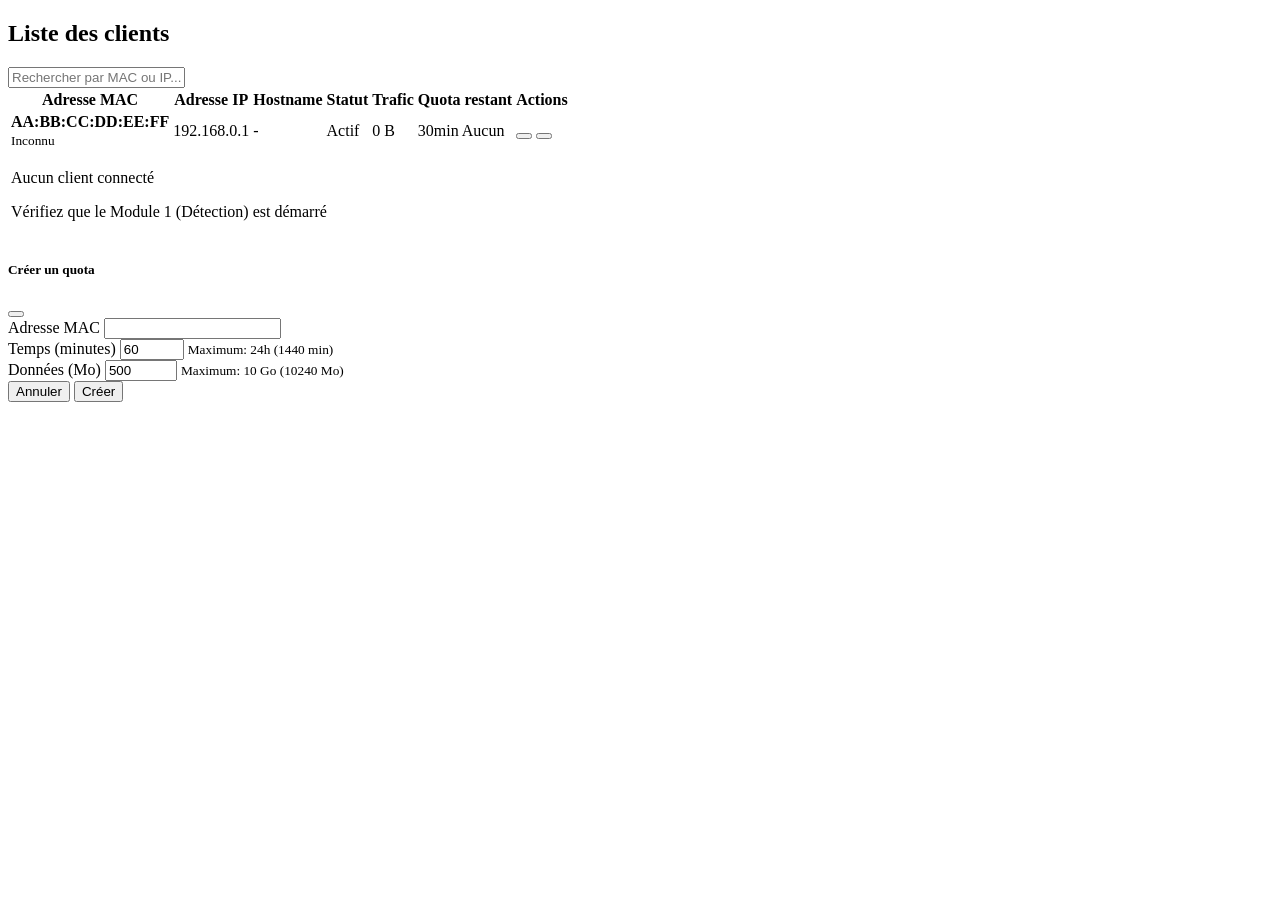
==== src/main/resources/templates/clients.html @ e1133f09 "dashboard temporaire" ====
<!DOCTYPE html>
<html lang="fr">

<head>
    <meta charset="UTF-8">
    <meta name="viewport" content="width=device-width, initial-scale=1.0, shrink-to-fit=no">
    <title th:text="${pageTitle} + ' - WiFi Manager'">WiFi Manager Dashboard</title>

    <!-- Bootstrap 5 CSS -->
    <link href="/css/bootstrap.min.css" rel="stylesheet">
    <!-- Bootstrap Icons -->
    <link href="/bootstrap-icons/font/bootstrap-icons.css" rel="stylesheet">
    <!-- Custom Dashboard CSS -->
    <link href="/css/dashboard.css" rel="stylesheet">
<body>
    <div th:fragment="content">
        <!-- En-tête avec recherche -->
        <div class="d-flex justify-content-between align-items-center mb-4">
            <h2>Liste des clients</h2>
            <div class="table-search">
                <i class="bi bi-search"></i>
                <input type="text" id="searchClients" data-table="clientsTable" 
                       placeholder="Rechercher par MAC ou IP..." class="form-control">
            </div>
        </div>
        
        <!-- Tableau des clients -->
        <div class="table-container">
            <div class="table-responsive">
                <table class="table" id="clientsTable">
                    <thead>
                        <tr>
                            <th>Adresse MAC</th>
                            <th>Adresse IP</th>
                            <th>Hostname</th>
                            <th>Statut</th>
                            <th>Trafic</th>
                            <th>Quota restant</th>
                            <th>Actions</th>
                        </tr>
                    </thead>
                    <tbody>
                        <tr th:each="client : ${clients}">
                            <td>
                                <strong th:text="${client.macAddress}">AA:BB:CC:DD:EE:FF</strong>
                                <br><small class="text-muted" th:text="${client.deviceType}">Inconnu</small>
                            </td>
                            <td th:text="${client.ipAddress}">192.168.0.1</td>
                            <td th:text="${client.hostname ?: '-'}">-</td>
                            <td>
                                <span th:class="'status-badge ' + ${client.statusClass}" 
                                      th:text="${client.statusText}">Actif</span>
                            </td>
                            <td th:text="${client.formattedBytes}">0 B</td>
                            <td>
                                <span th:if="${client.deviceType?.startsWith('Quota:')}" 
                                      th:text="${client.deviceType}" class="badge bg-info">30min</span>
                                <span th:unless="${client.deviceType?.startsWith('Quota:')}" 
                                      class="badge bg-secondary">Aucun</span>
                            </td>
                            <td>
                                <button class="btn btn-sm btn-danger" 
                                        th:onclick="'disconnectClient(\'' + ${client.macAddress} + '\')'">
                                    <i class="bi bi-power"></i>
                                </button>
                                <button class="btn btn-sm btn-primary" 
                                        th:onclick="'showQuotaForm(\'' + ${client.macAddress} + '\')'">
                                    <i class="bi bi-sliders2"></i>
                                </button>
                            </td>
                        </tr>
                        <tr th:if="${clients.empty}">
                            <td colspan="7" class="text-center text-muted py-5">
                                <i class="bi bi-wifi-off" style="font-size: 3rem;"></i>
                                <p class="mt-3">Aucun client connecté</p>
                                <p class="small">Vérifiez que le Module 1 (Détection) est démarré</p>
                            </td>
                        </tr>
                    </tbody>
                </table>
            </div>
        </div>
        
        <!-- Modal création quota -->
        <div class="modal fade" id="quotaModal" tabindex="-1">
            <div class="modal-dialog">
                <div class="modal-content">
                    <div class="modal-header">
                        <h5 class="modal-title">Créer un quota</h5>
                        <button type="button" class="btn-close" data-bs-dismiss="modal"></button>
                    </div>
                    <div class="modal-body">
                        <form id="quotaForm">
                            <div class="mb-3">
                                <label class="form-label">Adresse MAC</label>
                                <input type="text" class="form-control" id="modalMacAddress" readonly>
                            </div>
                            <div class="mb-3">
                                <label class="form-label">Temps (minutes)</label>
                                <input type="number" class="form-control" id="modalTimeMinutes" 
                                       min="1" max="1440" value="60">
                                <small class="text-muted">Maximum: 24h (1440 min)</small>
                            </div>
                            <div class="mb-3">
                                <label class="form-label">Données (Mo)</label>
                                <input type="number" class="form-control" id="modalDataMB" 
                                       min="1" max="10240" value="500">
                                <small class="text-muted">Maximum: 10 Go (10240 Mo)</small>
                            </div>
                        </form>
                    </div>
                    <div class="modal-footer">
                        <button type="button" class="btn btn-secondary" data-bs-dismiss="modal">Annuler</button>
                        <button type="button" class="btn btn-primary" onclick="createQuota()">Créer</button>
                    </div>
                </div>
            </div>
        </div>
    </div>
    
    <script th:inline="javascript">
        /*<![CDATA[*/
        let currentMacAddress = '';
        
        function showQuotaForm(mac) {
            currentMacAddress = mac;
            document.getElementById('modalMacAddress').value = mac;
            new bootstrap.Modal(document.getElementById('quotaModal')).show();
        }
        
        function createQuota() {
            const mac = currentMacAddress;
            const time = document.getElementById('modalTimeMinutes').value;
            const data = document.getElementById('modalDataMB').value;
            
            const params = new URLSearchParams({
                mac: mac,
                time: time,
                data: data
            });
            
            fetch('/api/quotas/create?' + params.toString(), {
                method: 'POST'
            })
            .then(response => response.json())
            .then(data => {
                if (data.macAddress) {
                    showNotification('Quota créé avec succès', 'success');
                    setTimeout(() => window.location.reload(), 1500);
                }
            })
            .catch(error => {
                showNotification('Erreur: ' + error.message, 'error');
            });
            
            bootstrap.Modal.getInstance(document.getElementById('quotaModal')).hide();
        }
        
        function disconnectClient(mac) {
            if (confirm('Voulez-vous déconnecter ce client ?')) {
                fetch('/api/clients/' + mac + '/disconnect', {
                    method: 'POST'
                })
                .then(response => {
                    if (response.ok) {
                        showNotification('Client déconnecté', 'success');
                        setTimeout(() => window.location.reload(), 1500);
                    }
                });
            }
        }
        
        function refreshClients() {
            fetch('/api/clients')
                .then(response => response.json())
                .then(data => {
                    // Mise à jour du tableau
                    console.log('Clients mis à jour:', data.length);
                })
                .catch(console.error);
        }
        
        // Recherche en temps réel
        document.getElementById('searchClients')?.addEventListener('keyup', function() {
            const searchTerm = this.value.toLowerCase();
            const rows = document.querySelectorAll('#clientsTable tbody tr');
            
            rows.forEach(row => {
                const mac = row.cells[0]?.textContent.toLowerCase() || '';
                const ip = row.cells[1]?.textContent.toLowerCase() || '';
                
                if (mac.includes(searchTerm) || ip.includes(searchTerm)) {
                    row.style.display = '';
                } else {
                    row.style.display = 'none';
                }
            });
        });
        
        // Rafraîchir toutes les 30s
        setInterval(refreshClients, 30000);
        /*]]>*/
    </script>
</body>
</html>
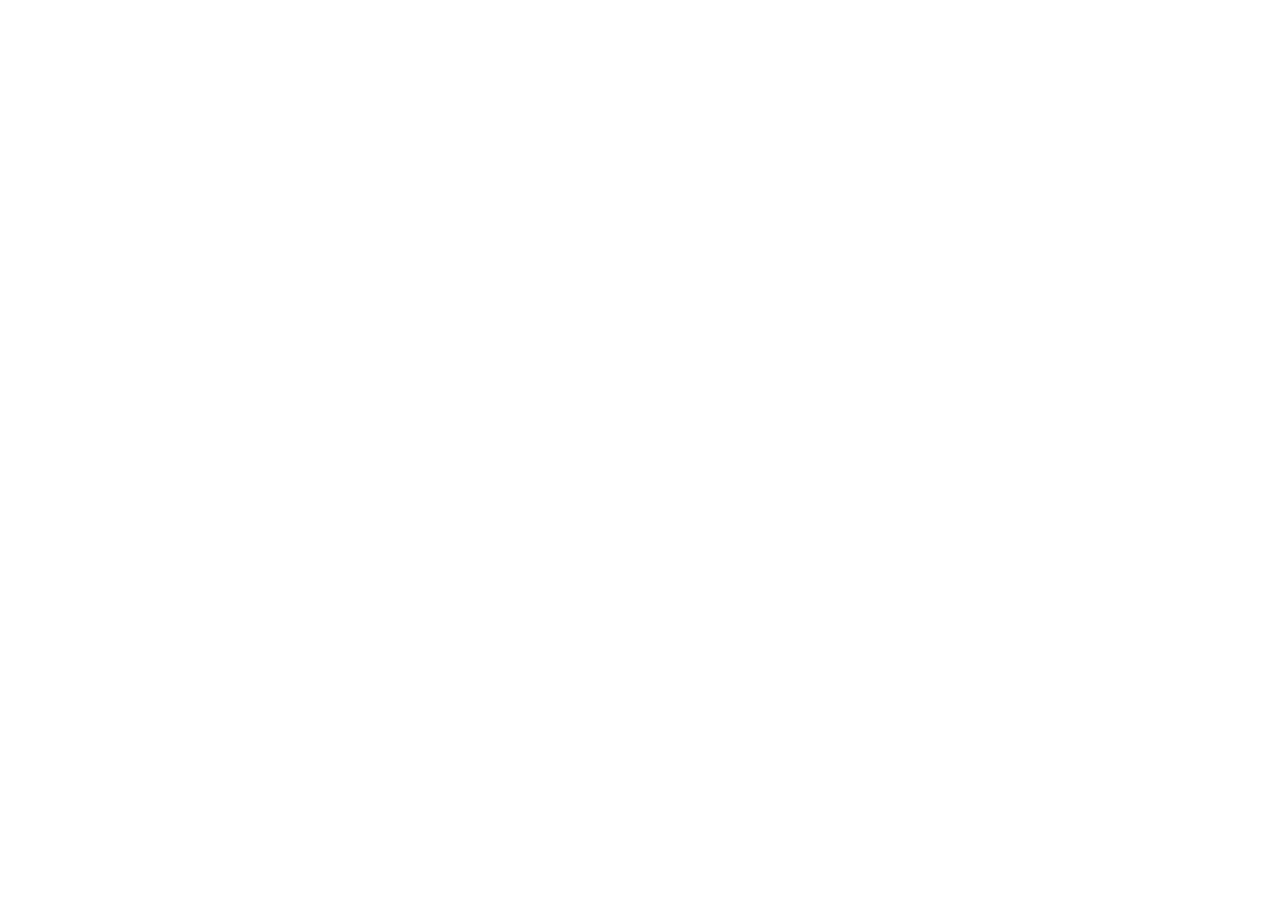
==== commit e037b9b1: "Inteface pour lister les utilisateur connecter fonctionnel" ====
--- a/src/main/resources/templates/clients.html
+++ b/src/main/resources/templates/clients.html
@@ -1,26 +1,66 @@
 <!DOCTYPE html>
 <html lang="fr">
-
 <head>
     <meta charset="UTF-8">
-    <meta name="viewport" content="width=device-width, initial-scale=1.0, shrink-to-fit=no">
-    <title th:text="${pageTitle} + ' - WiFi Manager'">WiFi Manager Dashboard</title>
-
-    <!-- Bootstrap 5 CSS -->
+    <meta name="viewport" content="width=device-width, initial-scale=1.0">
+    <title>WiFi Manager - Clients</title>
+    
+    <!-- Bootstrap CSS -->
     <link href="/css/bootstrap.min.css" rel="stylesheet">
     <!-- Bootstrap Icons -->
     <link href="/bootstrap-icons/font/bootstrap-icons.css" rel="stylesheet">
-    <!-- Custom Dashboard CSS -->
+    <!-- Dashboard CSS -->
     <link href="/css/dashboard.css" rel="stylesheet">
+</head>
 <body>
-    <div th:fragment="content">
+    <!-- La page sera injectée dans layout.html -->
+    
+    <!-- PAGE_SCRIPT sera remplacé par /js/clients.js -->
+    
+    <div id="pageContent" style="display: none;">
         <!-- En-tête avec recherche -->
         <div class="d-flex justify-content-between align-items-center mb-4">
-            <h2>Liste des clients</h2>
+            <h2>Liste des clients connectés</h2>
             <div class="table-search">
                 <i class="bi bi-search"></i>
-                <input type="text" id="searchClients" data-table="clientsTable" 
-                       placeholder="Rechercher par MAC ou IP..." class="form-control">
+                <input type="text" id="searchClients" placeholder="Rechercher par MAC ou IP..." class="form-control">
+            </div>
+        </div>
+        
+        <!-- Statistiques clients -->
+        <div class="row mb-4">
+            <div class="col-md-4">
+                <div class="stat-card">
+                    <div class="stat-info">
+                        <h4>Clients total</h4>
+                        <div class="stat-number" id="totalClients">0</div>
+                    </div>
+                    <div class="stat-icon">
+                        <i class="bi bi-devices"></i>
+                    </div>
+                </div>
+            </div>
+            <div class="col-md-4">
+                <div class="stat-card">
+                    <div class="stat-info">
+                        <h4>Clients actifs</h4>
+                        <div class="stat-number" id="activeClients">0</div>
+                    </div>
+                    <div class="stat-icon">
+                        <i class="bi bi-check-circle"></i>
+                    </div>
+                </div>
+            </div>
+            <div class="col-md-4">
+                <div class="stat-card">
+                    <div class="stat-info">
+                        <h4>Trafic total</h4>
+                        <div class="stat-number" id="totalTraffic">0 B</div>
+                    </div>
+                    <div class="stat-icon">
+                        <i class="bi bi-arrow-up-down"></i>
+                    </div>
+                </div>
             </div>
         </div>
         
@@ -35,45 +75,17 @@
                             <th>Hostname</th>
                             <th>Statut</th>
                             <th>Trafic</th>
-                            <th>Quota restant</th>
+                            <th>Quota</th>
                             <th>Actions</th>
                         </tr>
                     </thead>
-                    <tbody>
-                        <tr th:each="client : ${clients}">
-                            <td>
-                                <strong th:text="${client.macAddress}">AA:BB:CC:DD:EE:FF</strong>
-                                <br><small class="text-muted" th:text="${client.deviceType}">Inconnu</small>
-                            </td>
-                            <td th:text="${client.ipAddress}">192.168.0.1</td>
-                            <td th:text="${client.hostname ?: '-'}">-</td>
-                            <td>
-                                <span th:class="'status-badge ' + ${client.statusClass}" 
-                                      th:text="${client.statusText}">Actif</span>
-                            </td>
-                            <td th:text="${client.formattedBytes}">0 B</td>
-                            <td>
-                                <span th:if="${client.deviceType?.startsWith('Quota:')}" 
-                                      th:text="${client.deviceType}" class="badge bg-info">30min</span>
-                                <span th:unless="${client.deviceType?.startsWith('Quota:')}" 
-                                      class="badge bg-secondary">Aucun</span>
-                            </td>
-                            <td>
-                                <button class="btn btn-sm btn-danger" 
-                                        th:onclick="'disconnectClient(\'' + ${client.macAddress} + '\')'">
-                                    <i class="bi bi-power"></i>
-                                </button>
-                                <button class="btn btn-sm btn-primary" 
-                                        th:onclick="'showQuotaForm(\'' + ${client.macAddress} + '\')'">
-                                    <i class="bi bi-sliders2"></i>
-                                </button>
-                            </td>
-                        </tr>
-                        <tr th:if="${clients.empty}">
+                    <tbody id="clientsTableBody">
+                        <tr>
                             <td colspan="7" class="text-center text-muted py-5">
-                                <i class="bi bi-wifi-off" style="font-size: 3rem;"></i>
-                                <p class="mt-3">Aucun client connecté</p>
-                                <p class="small">Vérifiez que le Module 1 (Détection) est démarré</p>
+                                <div class="spinner-border text-primary" role="status">
+                                    <span class="visually-hidden">Chargement...</span>
+                                </div>
+                                <p class="mt-3">Chargement des clients...</p>
                             </td>
                         </tr>
                     </tbody>
@@ -111,95 +123,18 @@
                     </div>
                     <div class="modal-footer">
                         <button type="button" class="btn btn-secondary" data-bs-dismiss="modal">Annuler</button>
-                        <button type="button" class="btn btn-primary" onclick="createQuota()">Créer</button>
+                        <button type="button" class="btn btn-primary" id="createQuotaBtn">Créer</button>
                     </div>
                 </div>
             </div>
         </div>
     </div>
     
-    <script th:inline="javascript">
-        /*<![CDATA[*/
-        let currentMacAddress = '';
-        
-        function showQuotaForm(mac) {
-            currentMacAddress = mac;
-            document.getElementById('modalMacAddress').value = mac;
-            new bootstrap.Modal(document.getElementById('quotaModal')).show();
-        }
-        
-        function createQuota() {
-            const mac = currentMacAddress;
-            const time = document.getElementById('modalTimeMinutes').value;
-            const data = document.getElementById('modalDataMB').value;
-            
-            const params = new URLSearchParams({
-                mac: mac,
-                time: time,
-                data: data
-            });
-            
-            fetch('/api/quotas/create?' + params.toString(), {
-                method: 'POST'
-            })
-            .then(response => response.json())
-            .then(data => {
-                if (data.macAddress) {
-                    showNotification('Quota créé avec succès', 'success');
-                    setTimeout(() => window.location.reload(), 1500);
-                }
-            })
-            .catch(error => {
-                showNotification('Erreur: ' + error.message, 'error');
-            });
-            
-            bootstrap.Modal.getInstance(document.getElementById('quotaModal')).hide();
-        }
-        
-        function disconnectClient(mac) {
-            if (confirm('Voulez-vous déconnecter ce client ?')) {
-                fetch('/api/clients/' + mac + '/disconnect', {
-                    method: 'POST'
-                })
-                .then(response => {
-                    if (response.ok) {
-                        showNotification('Client déconnecté', 'success');
-                        setTimeout(() => window.location.reload(), 1500);
-                    }
-                });
-            }
-        }
-        
-        function refreshClients() {
-            fetch('/api/clients')
-                .then(response => response.json())
-                .then(data => {
-                    // Mise à jour du tableau
-                    console.log('Clients mis à jour:', data.length);
-                })
-                .catch(console.error);
-        }
-        
-        // Recherche en temps réel
-        document.getElementById('searchClients')?.addEventListener('keyup', function() {
-            const searchTerm = this.value.toLowerCase();
-            const rows = document.querySelectorAll('#clientsTable tbody tr');
-            
-            rows.forEach(row => {
-                const mac = row.cells[0]?.textContent.toLowerCase() || '';
-                const ip = row.cells[1]?.textContent.toLowerCase() || '';
-                
-                if (mac.includes(searchTerm) || ip.includes(searchTerm)) {
-                    row.style.display = '';
-                } else {
-                    row.style.display = 'none';
-                }
-            });
-        });
-        
-        // Rafraîchir toutes les 30s
-        setInterval(refreshClients, 30000);
-        /*]]>*/
-    </script>
+    <!-- Bootstrap JS -->
+    <script src="/js/bootstrap.bundle.min.js"></script>
+    <!-- Dashboard JS (commun) -->
+    <script src="/js/dashboard.js"></script>
+    <!-- Clients JS -->
+    <script src="/js/clients.js"></script>
 </body>
 </html>
